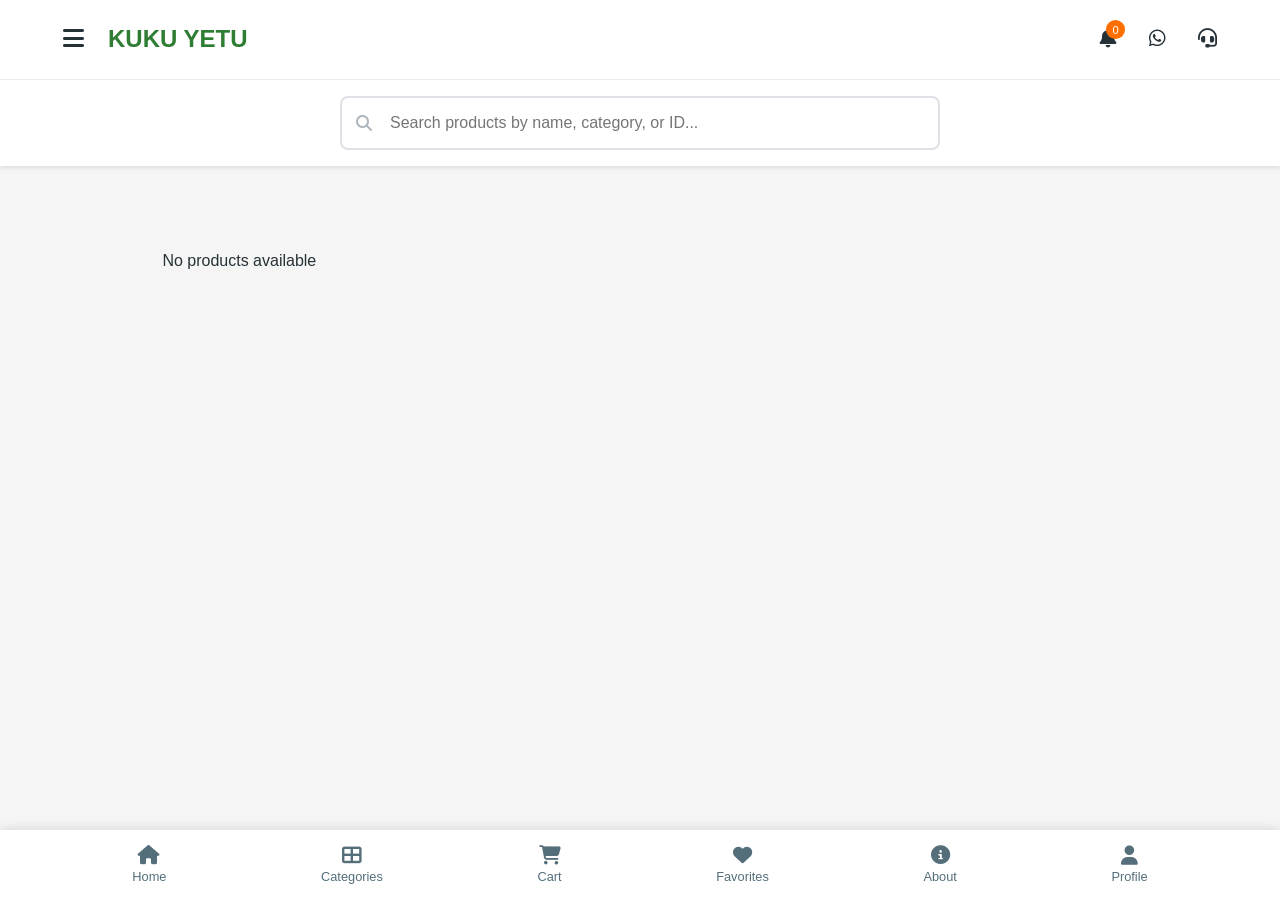
==== index.html @ 910be82c "Move files to root for Vercel" ====
<!DOCTYPE html>
<html lang="en">
<head>
    <meta charset="UTF-8">
    <meta name="viewport" content="width=device-width, initial-scale=1.0">
    <title>KUKU YETU - Premium Poultry Products</title>
    <link rel="stylesheet" href="https://cdnjs.cloudflare.com/ajax/libs/font-awesome/6.4.0/css/all.min.css">
    <link rel="stylesheet" href="css/style.css">
    <!-- Add to both index.html and admin.html in the head section -->
<link rel="icon" type="image/png" sizes="32x32" href="/assets/images/favicon-32x32.png">
<link rel="apple-touch-icon" href="/assets/images/apple-touch-icon.png">

</head>
<body>
    <!-- Loading Spinner -->
    <div id="loading-spinner" class="loading-spinner">
        <div class="spinner"></div>
    </div>

    <!-- Header -->
    <header class="header">
        <div class="header-top">
            <div class="container">
                <div class="header-left">
                    <button class="menu-toggle" id="menuToggle">
                        <i class="fas fa-bars"></i>
                    </button>
                    <div class="logo">
                        <h1>KUKU YETU</h1>
                    </div>
                </div>
                <div class="header-right">
                    <button class="notification-btn" id="notificationBtn">
                        <i class="fas fa-bell"></i>
                        <span class="badge" id="notificationBadge">0</span>
                    </button>
                    <a href="#" class="whatsapp-btn" id="whatsappBtn">
                        <i class="fab fa-whatsapp"></i>
                    </a>
                    <a href="#" class="support-btn" id="supportBtn">
                        <i class="fas fa-headset"></i>
                    </a>
                </div>
            </div>
        </div>

        <!-- Navigation Menu (Hidden by default) -->
        <nav class="main-nav" id="mainNav">
            <div class="container">
                <ul class="nav-links">
                    <li><a href="#" data-filter="all">All Products</a></li>
                    <li><a href="#" data-filter="broilers">Broilers</a></li>
                    <li><a href="#" data-filter="layers">Layers</a></li>
                    <li><a href="#" data-filter="eggs">Eggs</a></li>
                    <li><a href="#" data-filter="chicks">Chicks</a></li>
                </ul>
            </div>
        </nav>

        <!-- Search Bar -->
        <div class="search-bar">
            <div class="container">
                <div class="search-container">
                    <i class="fas fa-search search-icon"></i>
                    <input type="text" id="searchInput" placeholder="Search products by name, category, or ID...">
                </div>
            </div>
        </div>
    </header>

    <!-- Notification Panel -->
    <div class="notification-panel" id="notificationPanel">
        <div class="notification-header">
            <h3>Notifications</h3>
            <button class="close-btn" id="closeNotifications"><i class="fas fa-times"></i></button>
        </div>
        <div class="notification-list" id="notificationList">
            <!-- Notifications will be loaded here -->
        </div>
    </div>

    <!-- Side Menu -->
    <div class="side-menu" id="sideMenu">
        <div class="side-menu-header">
            <h3>Menu</h3>
            <button class="close-btn" id="closeMenu"><i class="fas fa-times"></i></button>
        </div>
        <div class="side-menu-content">
            <div class="menu-section">
                <h4>Filters</h4>
                <div class="filter-options">
                    <label><input type="checkbox" value="broilers"> Broilers</label>
                    <label><input type="checkbox" value="layers"> Layers</label>
                    <label><input type="checkbox" value="eggs"> Eggs</label>
                    <label><input type="checkbox" value="chicks"> Chicks</label>
                </div>
            </div>
            <div class="menu-section">
                <h4>Quick Links</h4>
                <ul>
                    <li><a href="#" data-page="home">Home</a></li>
                    <li><a href="#" data-page="categories">Categories</a></li>
                    <li><a href="#" data-page="cart">Cart</a></li>
                    <li><a href="#" data-page="favorites">Favorites</a></li>
                    <li><a href="#" data-page="about">About</a></li>
                    <li><a href="#" data-page="profile">Profile</a></li>
                </ul>
            </div>
        </div>
    </div>

    <!-- Main Content -->
    <main class="main-content">
        <div class="container">
            <!-- Products Grid -->
            <div class="products-grid" id="productsGrid">
                <!-- Products will be loaded here -->
            </div>
        </div>
    </main>

    <!-- Footer Navigation -->
    <footer class="footer-nav">
        <div class="container">
            <div class="footer-icons">
                <button class="footer-btn" data-page="home">
                    <i class="fas fa-home"></i>
                    <span>Home</span>
                </button>
                <button class="footer-btn" data-page="categories">
                    <i class="fas fa-th-large"></i>
                    <span>Categories</span>
                </button>
                <button class="footer-btn" data-page="cart" id="cartBtn">
                    <i class="fas fa-shopping-cart"></i>
                    <span>Cart</span>
                    <span class="badge" id="cartBadge">0</span>
                </button>
                <button class="footer-btn" data-page="favorites">
                    <i class="fas fa-heart"></i>
                    <span>Favorites</span>
                </button>
                <button class="footer-btn" data-page="about">
                    <i class="fas fa-info-circle"></i>
                    <span>About</span>
                </button>
                <button class="footer-btn" data-page="profile">
                    <i class="fas fa-user"></i>
                    <span>Profile</span>
                </button>
            </div>
        </div>
    </footer>

    <!-- Product Modal -->
    <div class="modal" id="productModal">
        <div class="modal-content">
            <div class="modal-header">
                <h2>Product Details</h2>
                <button class="close-modal"><i class="fas fa-times"></i></button>
            </div>
            <div class="modal-body" id="productModalBody">
                <!-- Product details will be loaded here -->
            </div>
        </div>
    </div>

    <!-- Cart Modal -->
    <div class="modal" id="cartModal">
        <div class="modal-content">
            <div class="modal-header">
                <h2>Shopping Cart</h2>
                <button class="close-modal"><i class="fas fa-times"></i></button>
            </div>
            <div class="modal-body" id="cartModalBody">
                <!-- Cart will be loaded here -->
            </div>
        </div>
    </div>

    <!-- Login Modal -->
    <div class="modal" id="loginModal">
        <div class="modal-content">
            <div class="modal-header">
                <h2>Login / Register</h2>
                <button class="close-modal"><i class="fas fa-times"></i></button>
            </div>
            <div class="modal-body">
                <div class="auth-tabs">
                    <button class="tab-btn active" data-tab="login">Login</button>
                    <button class="tab-btn" data-tab="register">Register</button>
                </div>
                
                <!-- Login Form -->
                <form id="loginForm" class="auth-form active">
                    <div class="form-group">
                        <label>Email</label>
                        <input type="email" id="loginEmail" required>
                    </div>
                    <div class="form-group">
                        <label>Password</label>
                        <input type="password" id="loginPassword" required>
                    </div>
                    <button type="submit" class="btn-primary">Login</button>
                </form>

                <!-- Register Form -->
                <form id="registerForm" class="auth-form">
                    <div class="form-group">
                        <label>Full Name</label>
                        <input type="text" id="registerName" required>
                    </div>
                    <div class="form-group">
                        <label>Email</label>
                        <input type="email" id="registerEmail" required>
                    </div>
                    <div class="form-group">
                        <label>Phone Number</label>
                        <input type="tel" id="registerPhone" required>
                    </div>
                    <div class="form-group">
                        <label>Password</label>
                        <input type="password" id="registerPassword" required minlength="6">
                    </div>
                    <button type="submit" class="btn-primary">Register</button>
                </form>
            </div>
        </div>
    </div>

    <!-- Toast Notification -->
    <div class="toast-container" id="toastContainer"></div>

    <script src="js/api.js"></script>
    <script src="js/main.js"></script>
</body>
</html>
---- css/style.css ----
/* Professional CSS for KUKU YETU */
:root {
    --primary-color: #2e7d32;
    --primary-dark: #1b5e20;
    --primary-light: #4caf50;
    --secondary-color: #ff6f00;
    --text-dark: #263238;
    --text-light: #546e7a;
    --background: #f5f5f5;
    --white: #ffffff;
    --gray-100: #f8f9fa;
    --gray-200: #e9ecef;
    --gray-300: #dee2e6;
    --gray-400: #ced4da;
    --gray-500: #adb5bd;
    --shadow-sm: 0 2px 4px rgba(0,0,0,0.1);
    --shadow-md: 0 4px 6px rgba(0,0,0,0.1);
    --shadow-lg: 0 10px 15px rgba(0,0,0,0.1);
    --border-radius: 8px;
    --transition: all 0.3s ease;
}

* {
    margin: 0;
    padding: 0;
    box-sizing: border-box;
}

body {
    font-family: 'Segoe UI', Tahoma, Geneva, Verdana, sans-serif;
    background-color: var(--background);
    color: var(--text-dark);
    line-height: 1.6;
}

.container {
    max-width: 1200px;
    margin: 0 auto;
    padding: 0 15px;
}

/* Loading Spinner */
.loading-spinner {
    position: fixed;
    top: 0;
    left: 0;
    width: 100%;
    height: 100%;
    background: rgba(255,255,255,0.9);
    display: none;
    justify-content: center;
    align-items: center;
    z-index: 9999;
}

.loading-spinner.active {
    display: flex;
}

.spinner {
    width: 50px;
    height: 50px;
    border: 5px solid var(--gray-300);
    border-top-color: var(--primary-color);
    border-radius: 50%;
    animation: spin 1s linear infinite;
}

@keyframes spin {
    to { transform: rotate(360deg); }
}

/* Header Styles */
.header {
    background: var(--white);
    box-shadow: var(--shadow-sm);
    position: sticky;
    top: 0;
    z-index: 100;
}

.header-top {
    padding: 1rem 0;
    border-bottom: 1px solid var(--gray-200);
}

.header-top .container {
    display: flex;
    justify-content: space-between;
    align-items: center;
}

.header-left {
    display: flex;
    align-items: center;
    gap: 1rem;
}

.menu-toggle {
    background: none;
    border: none;
    font-size: 1.5rem;
    color: var(--text-dark);
    cursor: pointer;
    padding: 0.5rem;
    transition: var(--transition);
}

.menu-toggle:hover {
    color: var(--primary-color);
}

.logo h1 {
    font-size: 1.5rem;
    color: var(--primary-color);
    font-weight: 700;
}

.header-right {
    display: flex;
    align-items: center;
    gap: 1rem;
}

.notification-btn, .whatsapp-btn, .support-btn {
    position: relative;
    background: none;
    border: none;
    font-size: 1.2rem;
    color: var(--text-dark);
    cursor: pointer;
    padding: 0.5rem;
    transition: var(--transition);
    text-decoration: none;
}

.notification-btn:hover, .whatsapp-btn:hover, .support-btn:hover {
    color: var(--primary-color);
}

.badge {
    position: absolute;
    top: 0;
    right: 0;
    background: var(--secondary-color);
    color: var(--white);
    font-size: 0.7rem;
    padding: 0.2rem 0.4rem;
    border-radius: 50%;
    min-width: 18px;
}

/* Search Bar */
.search-bar {
    padding: 1rem 0;
    background: var(--white);
}

.search-container {
    position: relative;
    max-width: 600px;
    margin: 0 auto;
}

.search-icon {
    position: absolute;
    left: 1rem;
    top: 50%;
    transform: translateY(-50%);
    color: var(--gray-500);
}

#searchInput {
    width: 100%;
    padding: 1rem 1rem 1rem 3rem;
    border: 2px solid var(--gray-300);
    border-radius: var(--border-radius);
    font-size: 1rem;
    transition: var(--transition);
}

#searchInput:focus {
    outline: none;
    border-color: var(--primary-color);
    box-shadow: 0 0 0 3px rgba(46, 125, 50, 0.1);
}

/* Navigation Menu */
.main-nav {
    background: var(--white);
    border-bottom: 1px solid var(--gray-200);
    display: none;
}

.main-nav.active {
    display: block;
}

.nav-links {
    display: flex;
    list-style: none;
    gap: 2rem;
    padding: 1rem 0;
}

.nav-links a {
    text-decoration: none;
    color: var(--text-dark);
    font-weight: 500;
    transition: var(--transition);
    padding: 0.5rem 0;
    border-bottom: 2px solid transparent;
}

.nav-links a:hover,
.nav-links a.active {
    color: var(--primary-color);
    border-bottom-color: var(--primary-color);
}

/* Notification Panel */
.notification-panel {
    position: fixed;
    top: 0;
    right: -400px;
    width: 380px;
    height: 100vh;
    background: var(--white);
    box-shadow: var(--shadow-lg);
    z-index: 1000;
    transition: right 0.3s ease;
    display: flex;
    flex-direction: column;
}

.notification-panel.active {
    right: 0;
}

.notification-header {
    padding: 1rem;
    border-bottom: 1px solid var(--gray-200);
    display: flex;
    justify-content: space-between;
    align-items: center;
}

.close-btn {
    background: none;
    border: none;
    font-size: 1.2rem;
    cursor: pointer;
    color: var(--text-light);
}

.notification-list {
    flex: 1;
    overflow-y: auto;
    padding: 1rem;
}

.notification-item {
    padding: 1rem;
    border-bottom: 1px solid var(--gray-200);
    cursor: pointer;
    transition: var(--transition);
}

.notification-item:hover {
    background: var(--gray-100);
}

.notification-item.unread {
    background: #e8f5e9;
}

.notification-title {
    font-weight: 600;
    margin-bottom: 0.25rem;
}

.notification-message {
    font-size: 0.9rem;
    color: var(--text-light);
}

.notification-time {
    font-size: 0.8rem;
    color: var(--gray-500);
    margin-top: 0.25rem;
}

/* Side Menu */
.side-menu {
    position: fixed;
    top: 0;
    left: -300px;
    width: 280px;
    height: 100vh;
    background: var(--white);
    box-shadow: var(--shadow-lg);
    z-index: 1000;
    transition: left 0.3s ease;
    display: flex;
    flex-direction: column;
}

.side-menu.active {
    left: 0;
}

.side-menu-header {
    padding: 1rem;
    border-bottom: 1px solid var(--gray-200);
    display: flex;
    justify-content: space-between;
    align-items: center;
}

.side-menu-content {
    flex: 1;
    overflow-y: auto;
    padding: 1rem;
}

.menu-section {
    margin-bottom: 2rem;
}

.menu-section h4 {
    margin-bottom: 1rem;
    color: var(--text-light);
    font-size: 0.9rem;
    text-transform: uppercase;
    letter-spacing: 1px;
}

.filter-options {
    display: flex;
    flex-direction: column;
    gap: 0.5rem;
}

.filter-options label {
    display: flex;
    align-items: center;
    gap: 0.5rem;
    cursor: pointer;
}

.menu-section ul {
    list-style: none;
}

.menu-section ul li {
    margin-bottom: 0.5rem;
}

.menu-section ul a {
    text-decoration: none;
    color: var(--text-dark);
    display: block;
    padding: 0.5rem;
    border-radius: var(--border-radius);
    transition: var(--transition);
}

.menu-section ul a:hover {
    background: var(--gray-100);
    color: var(--primary-color);
}

/* Products Grid */
.products-grid {
    display: grid;
    grid-template-columns: repeat(auto-fill, minmax(280px, 1fr));
    gap: 2rem;
    padding: 2rem 0;
}

.product-card {
    background: var(--white);
    border-radius: var(--border-radius);
    overflow: hidden;
    box-shadow: var(--shadow-sm);
    transition: var(--transition);
    position: relative;
}

.product-card:hover {
    transform: translateY(-5px);
    box-shadow: var(--shadow-lg);
}

.product-image {
    position: relative;
    height: 250px;
    overflow: hidden;
}

.product-image img {
    width: 100%;
    height: 100%;
    object-fit: cover;
    transition: var(--transition);
}

.product-card:hover .product-image img {
    transform: scale(1.05);
}

.product-category {
    position: absolute;
    top: 1rem;
    left: 1rem;
    background: var(--primary-color);
    color: var(--white);
    padding: 0.25rem 0.5rem;
    border-radius: 4px;
    font-size: 0.8rem;
    font-weight: 500;
}

.product-info {
    padding: 1.5rem;
}

.product-title {
    font-size: 1.1rem;
    font-weight: 600;
    margin-bottom: 0.5rem;
    color: var(--text-dark);
}

.product-description {
    font-size: 0.9rem;
    color: var(--text-light);
    margin-bottom: 0.5rem;
    line-height: 1.4;
}

.product-price {
    display: flex;
    align-items: center;
    gap: 0.5rem;
    margin-bottom: 0.5rem;
}

.current-price {
    font-size: 1.2rem;
    font-weight: 700;
    color: var(--primary-color);
}

.old-price {
    font-size: 0.9rem;
    color: var(--gray-500);
    text-decoration: line-through;
}

.product-rating {
    display: flex;
    align-items: center;
    gap: 0.25rem;
    margin-bottom: 1rem;
    color: #ffc107;
}

.rating-text {
    color: var(--text-light);
    font-size: 0.9rem;
    margin-left: 0.5rem;
}

.product-actions {
    display: flex;
    gap: 0.5rem;
}

.view-btn, .cart-btn {
    flex: 1;
    padding: 0.75rem;
    border: none;
    border-radius: var(--border-radius);
    font-weight: 500;
    cursor: pointer;
    transition: var(--transition);
    display: flex;
    align-items: center;
    justify-content: center;
    gap: 0.5rem;
}

.view-btn {
    background: var(--gray-200);
    color: var(--text-dark);
}

.view-btn:hover {
    background: var(--gray-300);
}

.cart-btn {
    background: var(--primary-color);
    color: var(--white);
}

.cart-btn:hover {
    background: var(--primary-dark);
}

.cart-btn:disabled {
    background: var(--gray-400);
    cursor: not-allowed;
}

/* Stock Status */
.stock-status {
    position: absolute;
    top: 1rem;
    right: 1rem;
    padding: 0.25rem 0.5rem;
    border-radius: 4px;
    font-size: 0.8rem;
    font-weight: 500;
}

.stock-status.low {
    background: #ff9800;
    color: var(--white);
}

.stock-status.available {
    background: var(--primary-color);
    color: var(--white);
}

/* Footer Navigation */
.footer-nav {
    position: fixed;
    bottom: 0;
    left: 0;
    width: 100%;
    background: var(--white);
    box-shadow: 0 -2px 10px rgba(0,0,0,0.1);
    z-index: 100;
    padding: 0.5rem 0;
}

.footer-icons {
    display: flex;
    justify-content: space-around;
    align-items: center;
}

.footer-btn {
    background: none;
    border: none;
    display: flex;
    flex-direction: column;
    align-items: center;
    gap: 0.25rem;
    color: var(--text-light);
    font-size: 0.8rem;
    cursor: pointer;
    transition: var(--transition);
    position: relative;
    padding: 0.5rem;
}

.footer-btn i {
    font-size: 1.2rem;
}

.footer-btn:hover,
.footer-btn.active {
    color: var(--primary-color);
}

.footer-btn .badge {
    top: 0;
    right: 0;
}

/* Modal Styles */
.modal {
    display: none;
    position: fixed;
    top: 0;
    left: 0;
    width: 100%;
    height: 100%;
    background: rgba(0,0,0,0.5);
    z-index: 2000;
    justify-content: center;
    align-items: center;
    animation: fadeIn 0.3s ease;
}

@keyframes fadeIn {
    from { opacity: 0; }
    to { opacity: 1; }
}

.modal.active {
    display: flex;
}

.modal-content {
    background: var(--white);
    border-radius: var(--border-radius);
    max-width: 600px;
    width: 90%;
    max-height: 90vh;
    overflow-y: auto;
    animation: slideUp 0.3s ease;
}

@keyframes slideUp {
    from {
        transform: translateY(50px);
        opacity: 0;
    }
    to {
        transform: translateY(0);
        opacity: 1;
    }
}

.modal-header {
    padding: 1rem;
    border-bottom: 1px solid var(--gray-200);
    display: flex;
    justify-content: space-between;
    align-items: center;
    position: sticky;
    top: 0;
    background: var(--white);
    z-index: 1;
}

.modal-body {
    padding: 1rem;
}

.close-modal {
    background: none;
    border: none;
    font-size: 1.2rem;
    cursor: pointer;
    color: var(--text-light);
    transition: var(--transition);
}

.close-modal:hover {
    color: var(--text-dark);
}

/* Product Modal Styles */
.product-detail {
    padding: 1rem;
}

.product-images {
    position: relative;
    margin-bottom: 1rem;
}

.image-slider {
    position: relative;
    overflow: hidden;
    border-radius: var(--border-radius);
    height: 300px;
}

.slider-container {
    display: flex;
    transition: transform 0.3s ease;
    height: 100%;
}

.slider-container img {
    width: 100%;
    height: 100%;
    object-fit: cover;
    flex-shrink: 0;
}

.slider-btn {
    position: absolute;
    top: 50%;
    transform: translateY(-50%);
    background: rgba(0,0,0,0.5);
    color: var(--white);
    border: none;
    width: 40px;
    height: 40px;
    border-radius: 50%;
    cursor: pointer;
    transition: var(--transition);
    z-index: 2;
}

.slider-btn:hover {
    background: rgba(0,0,0,0.8);
}

.slider-btn.prev {
    left: 1rem;
}

.slider-btn.next {
    right: 1rem;
}

.image-dots {
    display: flex;
    justify-content: center;
    gap: 0.5rem;
    margin-top: 1rem;
}

.dot {
    width: 10px;
    height: 10px;
    border-radius: 50%;
    background: var(--gray-400);
    cursor: pointer;
    transition: var(--transition);
}

.dot.active {
    background: var(--primary-color);
    transform: scale(1.2);
}

.product-full-title {
    font-size: 1.5rem;
    font-weight: 600;
    margin-bottom: 1rem;
}

.product-full-price {
    display: flex;
    align-items: center;
    gap: 1rem;
    margin-bottom: 1rem;
}

.full-price {
    font-size: 1.5rem;
    font-weight: 700;
    color: var(--primary-color);
}

.full-old-price {
    font-size: 1rem;
    color: var(--gray-500);
    text-decoration: line-through;
}

.full-description {
    margin: 1rem 0;
    line-height: 1.6;
    color: var(--text-light);
}

.product-buttons {
    display: flex;
    gap: 1rem;
    margin-top: 1.5rem;
}

.btn-save {
    flex: 1;
    padding: 1rem;
    background: var(--gray-200);
    border: none;
    border-radius: var(--border-radius);
    font-weight: 500;
    cursor: pointer;
    transition: var(--transition);
    display: flex;
    align-items: center;
    justify-content: center;
    gap: 0.5rem;
}

.btn-save:hover {
    background: var(--gray-300);
}

.btn-checkout {
    flex: 2;
    padding: 1rem;
    background: var(--primary-color);
    color: var(--white);
    border: none;
    border-radius: var(--border-radius);
    font-weight: 500;
    cursor: pointer;
    transition: var(--transition);
    display: flex;
    align-items: center;
    justify-content: center;
    gap: 0.5rem;
}

.btn-checkout:hover {
    background: var(--primary-dark);
}

/* Cart Modal Styles */
.cart-items {
    max-height: 400px;
    overflow-y: auto;
    margin-bottom: 1rem;
}

.cart-item {
    display: flex;
    gap: 1rem;
    padding: 1rem;
    border-bottom: 1px solid var(--gray-200);
}

.cart-item-image {
    width: 80px;
    height: 80px;
    border-radius: var(--border-radius);
    object-fit: cover;
}

.cart-item-details {
    flex: 1;
}

.cart-item-title {
    font-weight: 600;
    margin-bottom: 0.25rem;
}

.cart-item-price {
    color: var(--primary-color);
    font-weight: 600;
}

.cart-item-quantity {
    display: flex;
    align-items: center;
    gap: 0.5rem;
    margin-top: 0.5rem;
}

.quantity-btn {
    width: 30px;
    height: 30px;
    border: 1px solid var(--gray-300);
    background: var(--white);
    border-radius: 4px;
    cursor: pointer;
    transition: var(--transition);
}

.quantity-btn:hover {
    background: var(--gray-100);
}

.quantity-input {
    width: 50px;
    text-align: center;
    border: 1px solid var(--gray-300);
    border-radius: 4px;
    padding: 0.25rem;
}

.cart-total {
    padding: 1rem;
    background: var(--gray-100);
    border-radius: var(--border-radius);
    font-size: 1.2rem;
    font-weight: 600;
    display: flex;
    justify-content: space-between;
    margin-bottom: 1rem;
}

.location-section {
    margin: 1rem 0;
}

.location-header {
    display: flex;
    justify-content: space-between;
    align-items: center;
    margin-bottom: 1rem;
}

.get-location-btn {
    background: var(--primary-color);
    color: var(--white);
    border: none;
    padding: 0.5rem 1rem;
    border-radius: var(--border-radius);
    cursor: pointer;
    transition: var(--transition);
    display: flex;
    align-items: center;
    gap: 0.5rem;
}

.get-location-btn:hover {
    background: var(--primary-dark);
}

.location-input,
.address-input {
    width: 100%;
    padding: 0.75rem;
    border: 1px solid var(--gray-300);
    border-radius: var(--border-radius);
    margin-bottom: 1rem;
    font-size: 1rem;
}

.cart-actions {
    display: flex;
    flex-direction: column;
    gap: 1rem;
}

.btn-confirm,
.btn-whatsapp,
.btn-generate {
    width: 100%;
    padding: 1rem;
    border: none;
    border-radius: var(--border-radius);
    font-weight: 500;
    cursor: pointer;
    transition: var(--transition);
    display: flex;
    align-items: center;
    justify-content: center;
    gap: 0.5rem;
}

.btn-confirm {
    background: var(--primary-color);
    color: var(--white);
}

.btn-confirm:hover {
    background: var(--primary-dark);
}

.btn-whatsapp {
    background: #25D366;
    color: var(--white);
}

.btn-whatsapp:hover {
    background: #128C7E;
}

.btn-generate {
    background: var(--gray-200);
    color: var(--text-dark);
}

.btn-generate:hover {
    background: var(--gray-300);
}

/* Auth Tabs */
.auth-tabs {
    display: flex;
    gap: 1rem;
    margin-bottom: 2rem;
    border-bottom: 2px solid var(--gray-200);
    padding-bottom: 1rem;
}

.tab-btn {
    flex: 1;
    padding: 0.75rem;
    background: none;
    border: none;
    font-size: 1rem;
    font-weight: 500;
    color: var(--text-light);
    cursor: pointer;
    transition: var(--transition);
    position: relative;
}

.tab-btn.active {
    color: var(--primary-color);
}

.tab-btn.active::after {
    content: '';
    position: absolute;
    bottom: -1rem;
    left: 0;
    width: 100%;
    height: 2px;
    background: var(--primary-color);
}

.auth-form {
    display: none;
}

.auth-form.active {
    display: block;
}

.form-group {
    margin-bottom: 1rem;
}

.form-group label {
    display: block;
    margin-bottom: 0.5rem;
    font-weight: 500;
}

.form-group input {
    width: 100%;
    padding: 0.75rem;
    border: 1px solid var(--gray-300);
    border-radius: var(--border-radius);
    font-size: 1rem;
    transition: var(--transition);
}

.form-group input:focus {
    outline: none;
    border-color: var(--primary-color);
    box-shadow: 0 0 0 3px rgba(46, 125, 50, 0.1);
}

.btn-primary {
    width: 100%;
    padding: 1rem;
    background: var(--primary-color);
    color: var(--white);
    border: none;
    border-radius: var(--border-radius);
    font-size: 1rem;
    font-weight: 500;
    cursor: pointer;
    transition: var(--transition);
}

.btn-primary:hover {
    background: var(--primary-dark);
}

/* Toast Notifications */
.toast-container {
    position: fixed;
    top: 20px;
    right: 20px;
    z-index: 3000;
}

.toast {
    background: var(--white);
    border-radius: var(--border-radius);
    padding: 1rem;
    margin-bottom: 0.5rem;
    box-shadow: var(--shadow-lg);
    display: flex;
    align-items: center;
    gap: 0.5rem;
    min-width: 300px;
    animation: slideIn 0.3s ease;
    border-left: 4px solid;
}

.toast.success {
    border-left-color: var(--primary-color);
}

.toast.error {
    border-left-color: #f44336;
}

.toast.info {
    border-left-color: #2196f3;
}

.toast.warning {
    border-left-color: #ff9800;
}

@keyframes slideIn {
    from {
        transform: translateX(100%);
        opacity: 0;
    }
    to {
        transform: translateX(0);
        opacity: 1;
    }
}

/* Responsive Design */
@media (max-width: 768px) {
    .container {
        padding: 0 10px;
    }

    .products-grid {
        grid-template-columns: repeat(auto-fill, minmax(240px, 1fr));
        gap: 1rem;
    }

    .notification-panel {
        width: 100%;
        right: -100%;
    }

    .nav-links {
        flex-wrap: wrap;
        gap: 1rem;
    }

    .product-buttons {
        flex-direction: column;
    }

    .modal-content {
        width: 95%;
        margin: 1rem;
    }
}

@media (max-width: 480px) {
    .logo h1 {
        font-size: 1.2rem;
    }

    .header-right {
        gap: 0.5rem;
    }

    .products-grid {
        grid-template-columns: 1fr;
    }

    .footer-btn span {
        display: none;
    }

    .footer-btn i {
        font-size: 1.5rem;
    }

    .cart-item {
        flex-direction: column;
        align-items: center;
        text-align: center;
    }

    .cart-item-image {
        width: 120px;
        height: 120px;
    }
}

/* Admin Specific Styles */
.admin-login {
    max-width: 400px;
    margin: 100px auto;
    padding: 2rem;
    background: var(--white);
    border-radius: var(--border-radius);
    box-shadow: var(--shadow-lg);
}

.admin-dashboard {
    padding: 2rem 0;
}

.dashboard-header {
    margin-bottom: 2rem;
    display: flex;
    justify-content: space-between;
    align-items: center;
}

.stats-grid {
    display: grid;
    grid-template-columns: repeat(auto-fit, minmax(200px, 1fr));
    gap: 1.5rem;
    margin-bottom: 2rem;
}

.stat-card {
    background: var(--white);
    padding: 1.5rem;
    border-radius: var(--border-radius);
    box-shadow: var(--shadow-sm);
    text-align: center;
}

.stat-card h3 {
    color: var(--text-light);
    font-size: 0.9rem;
    margin-bottom: 0.5rem;
    text-transform: uppercase;
}

.stat-number {
    font-size: 2rem;
    font-weight: 700;
    color: var(--primary-color);
}

.table-container {
    background: var(--white);
    border-radius: var(--border-radius);
    overflow-x: auto;
    box-shadow: var(--shadow-sm);
}

table {
    width: 100%;
    border-collapse: collapse;
}

th, td {
    padding: 1rem;
    text-align: left;
    border-bottom: 1px solid var(--gray-200);
}

th {
    background: var(--gray-100);
    font-weight: 600;
    color: var(--text-light);
}

tr:hover {
    background: var(--gray-50);
}

.btn-view {
    background: var(--primary-color);
    color: var(--white);
    border: none;
    padding: 0.5rem 1rem;
    border-radius: 4px;
    cursor: pointer;
    transition: var(--transition);
}

.btn-view:hover {
    background: var(--primary-dark);
}

/* Print Styles */
@media print {
    .header,
    .footer-nav,
    .modal .close-modal,
    .btn-generate {
        display: none;
    }

    .modal {
        position: static;
        display: block;
        background: none;
    }

    .modal-content {
        max-width: 100%;
        box-shadow: none;
    }
    /* Import responsive styles */
@import url('responsive.css');
}
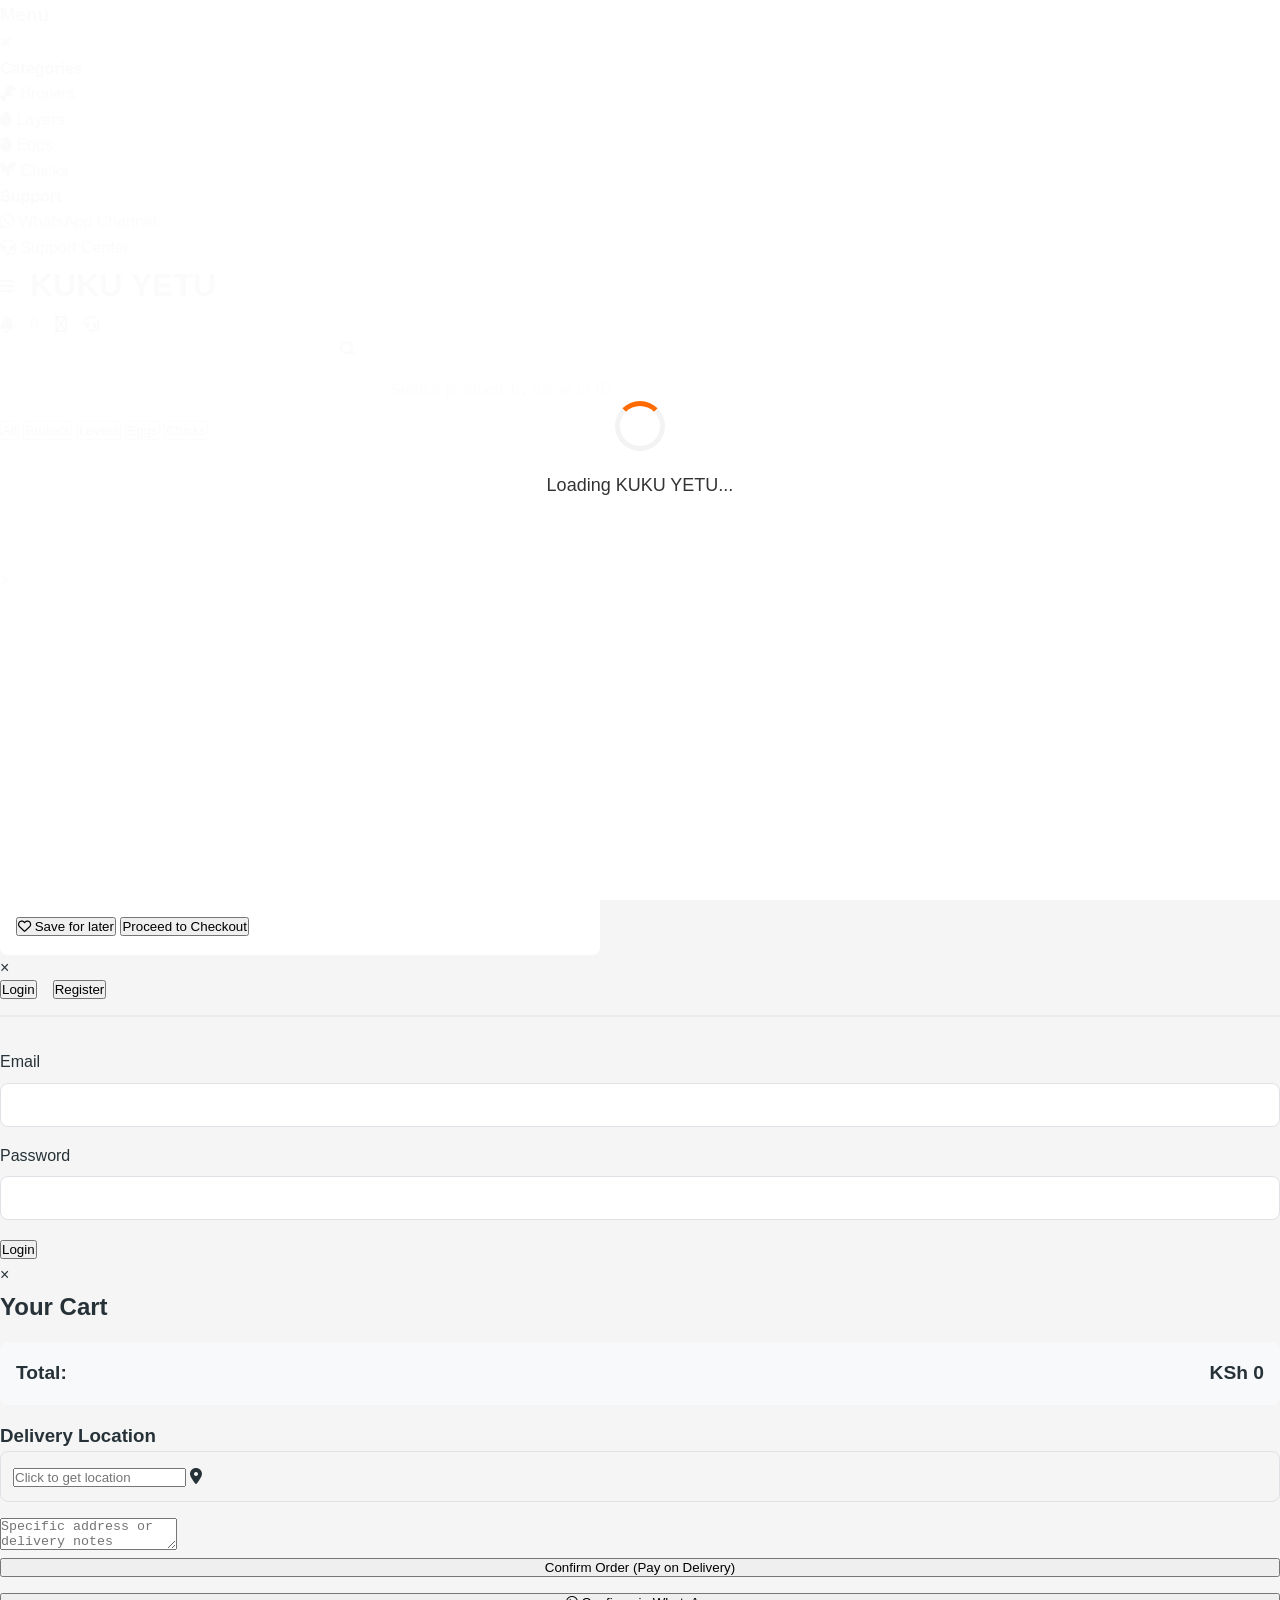
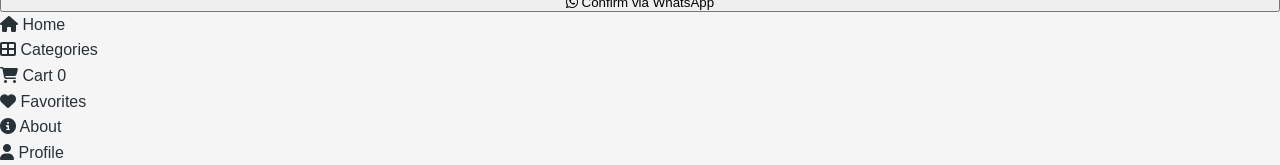
==== commit 76f1fbf5: "Update index.html" ====
--- a/index.html
+++ b/index.html
@@ -4,234 +4,356 @@
     <meta charset="UTF-8">
     <meta name="viewport" content="width=device-width, initial-scale=1.0">
     <title>KUKU YETU - Premium Poultry Products</title>
+    
+    <!-- Font Awesome Icons -->
     <link rel="stylesheet" href="https://cdnjs.cloudflare.com/ajax/libs/font-awesome/6.4.0/css/all.min.css">
+    
+    <!-- Custom CSS -->
     <link rel="stylesheet" href="css/style.css">
-    <!-- Add to both index.html and admin.html in the head section -->
-<link rel="icon" type="image/png" sizes="32x32" href="/assets/images/favicon-32x32.png">
-<link rel="apple-touch-icon" href="/assets/images/apple-touch-icon.png">
-
+    
+    <!-- Favicon - prevents 404 errors -->
+    <link rel="icon" href="data:image/svg+xml,<svg xmlns='http://www.w3.org/2000/svg' viewBox='0 0 100 100'><text y='.9em' font-size='90'>🐔</text></svg>">
+    
+    <!-- Preconnect to backend for faster loading -->
+    <link rel="preconnect" href="https://kuku-backend-ntr4.onrender.com">
+    
+    <style>
+        /* Quick inline styles to prevent layout shift */
+        .loading-overlay {
+            position: fixed;
+            top: 0;
+            left: 0;
+            width: 100%;
+            height: 100%;
+            background: rgba(255, 255, 255, 0.98);
+            z-index: 99999;
+            display: flex;
+            align-items: center;
+            justify-content: center;
+            transition: opacity 0.3s ease;
+        }
+        .spinner-container {
+            text-align: center;
+        }
+        .spinner {
+            width: 50px;
+            height: 50px;
+            margin: 0 auto 20px;
+            border: 5px solid #f3f3f3;
+            border-top: 5px solid #ff6b00;
+            border-radius: 50%;
+            animation: spin 1s linear infinite;
+        }
+        .loading-text {
+            color: #333;
+            font-size: 18px;
+            font-weight: 500;
+        }
+        @keyframes spin {
+            0% { transform: rotate(0deg); }
+            100% { transform: rotate(360deg); }
+        }
+        .pagination {
+            display: flex;
+            justify-content: center;
+            gap: 10px;
+            margin: 30px 0;
+        }
+        .page-btn {
+            padding: 8px 15px;
+            border: 1px solid #ddd;
+            background: white;
+            cursor: pointer;
+            border-radius: 5px;
+        }
+        .page-btn.active {
+            background: #ff6b00;
+            color: white;
+            border-color: #ff6b00;
+        }
+    </style>
 </head>
 <body>
-    <!-- Loading Spinner -->
-    <div id="loading-spinner" class="loading-spinner">
+
+<!-- ============== LOADING OVERLAY ============== -->
+<div id="loadingOverlay" class="loading-overlay">
+    <div class="spinner-container">
         <div class="spinner"></div>
-    </div>
-
-    <!-- Header -->
-    <header class="header">
-        <div class="header-top">
-            <div class="container">
-                <div class="header-left">
-                    <button class="menu-toggle" id="menuToggle">
-                        <i class="fas fa-bars"></i>
-                    </button>
-                    <div class="logo">
-                        <h1>KUKU YETU</h1>
+        <div class="loading-text">Loading KUKU YETU...</div>
+    </div>
+</div>
+
+<!-- ============== SIDE NAVIGATION ============== -->
+<div class="side-nav" id="sideNav">
+    <div class="side-nav-header">
+        <h3>Menu</h3>
+        <i class="fas fa-times close-nav" onclick="toggleSideNav()"></i>
+    </div>
+    <div class="side-nav-content">
+        <div class="side-nav-section">
+            <h4>Categories</h4>
+            <ul class="category-list">
+                <li onclick="filterProducts('broilers')"><i class="fas fa-drumstick-bite"></i> Broilers</li>
+                <li onclick="filterProducts('layers')"><i class="fas fa-egg"></i> Layers</li>
+                <li onclick="filterProducts('eggs')"><i class="fas fa-egg"></i> Eggs</li>
+                <li onclick="filterProducts('chicks')"><i class="fas fa-seedling"></i> Chicks</li>
+            </ul>
+        </div>
+        <div class="side-nav-section">
+            <h4>Support</h4>
+            <ul>
+                <li onclick="openWhatsApp()"><i class="fab fa-whatsapp"></i> WhatsApp Channel</li>
+                <li onclick="callSupport()"><i class="fas fa-headset"></i> Support Center</li>
+            </ul>
+        </div>
+    </div>
+</div>
+
+<!-- ============== NOTIFICATION PANEL ============== -->
+<div class="notification-panel" id="notificationPanel">
+    <div class="notification-header">
+        <h3>Notifications</h3>
+        <i class="fas fa-times close-notification" onclick="toggleNotification()"></i>
+    </div>
+    <div class="notification-list" id="notificationList">
+        <!-- Notifications loaded dynamically -->
+    </div>
+</div>
+
+<!-- ============== MAIN CONTENT ============== -->
+<div class="app-container">
+    
+    <!-- ============== HEADER ============== -->
+    <header>
+        <div class="header-left">
+            <i class="fas fa-bars hamburger" onclick="toggleSideNav()"></i>
+            <h1 class="logo">KUKU YETU</h1>
+        </div>
+        <div class="header-right">
+            <i class="fas fa-bell notification-icon" onclick="toggleNotification()"></i>
+            <span class="notification-badge" id="notificationBadge">0</span>
+            <i class="fas fa-whatsapp whatsapp-icon" onclick="openWhatsApp()"></i>
+            <i class="fas fa-headset support-icon" onclick="callSupport()"></i>
+        </div>
+    </header>
+
+    <!-- ============== SEARCH SECTION ============== -->
+    <div class="search-section">
+        <div class="search-container">
+            <i class="fas fa-search"></i>
+            <input type="text" id="searchInput" placeholder="Search products by name or ID..." onkeyup="searchProducts()">
+        </div>
+    </div>
+
+    <!-- ============== CATEGORIES FILTER ============== -->
+    <div class="categories-filter">
+        <button class="filter-btn active" onclick="filterProducts('all')">All</button>
+        <button class="filter-btn" onclick="filterProducts('broilers')">Broilers</button>
+        <button class="filter-btn" onclick="filterProducts('layers')">Layers</button>
+        <button class="filter-btn" onclick="filterProducts('eggs')">Eggs</button>
+        <button class="filter-btn" onclick="filterProducts('chicks')">Chicks</button>
+    </div>
+
+    <!-- ============== PRODUCTS GRID ============== -->
+    <div class="products-grid" id="productsGrid">
+        <!-- Products loaded dynamically -->
+    </div>
+
+    <!-- ============== PAGINATION ============== -->
+    <div id="pagination" class="pagination"></div>
+
+    <!-- ============== PRODUCT MODAL ============== -->
+    <div class="product-modal" id="productModal">
+        <div class="modal-content">
+            <span class="close-modal" onclick="closeProductModal()">&times;</span>
+            <div class="modal-body">
+                <div class="modal-image-section">
+                    <div class="image-slider" id="imageSlider">
+                        <!-- Images loaded dynamically -->
                     </div>
-                </div>
-                <div class="header-right">
-                    <button class="notification-btn" id="notificationBtn">
-                        <i class="fas fa-bell"></i>
-                        <span class="badge" id="notificationBadge">0</span>
-                    </button>
-                    <a href="#" class="whatsapp-btn" id="whatsappBtn">
-                        <i class="fab fa-whatsapp"></i>
-                    </a>
-                    <a href="#" class="support-btn" id="supportBtn">
-                        <i class="fas fa-headset"></i>
-                    </a>
-                </div>
-            </div>
-        </div>
-
-        <!-- Navigation Menu (Hidden by default) -->
-        <nav class="main-nav" id="mainNav">
-            <div class="container">
-                <ul class="nav-links">
-                    <li><a href="#" data-filter="all">All Products</a></li>
-                    <li><a href="#" data-filter="broilers">Broilers</a></li>
-                    <li><a href="#" data-filter="layers">Layers</a></li>
-                    <li><a href="#" data-filter="eggs">Eggs</a></li>
-                    <li><a href="#" data-filter="chicks">Chicks</a></li>
-                </ul>
-            </div>
-        </nav>
-
-        <!-- Search Bar -->
-        <div class="search-bar">
-            <div class="container">
-                <div class="search-container">
-                    <i class="fas fa-search search-icon"></i>
-                    <input type="text" id="searchInput" placeholder="Search products by name, category, or ID...">
-                </div>
-            </div>
-        </div>
-    </header>
-
-    <!-- Notification Panel -->
-    <div class="notification-panel" id="notificationPanel">
-        <div class="notification-header">
-            <h3>Notifications</h3>
-            <button class="close-btn" id="closeNotifications"><i class="fas fa-times"></i></button>
-        </div>
-        <div class="notification-list" id="notificationList">
-            <!-- Notifications will be loaded here -->
-        </div>
-    </div>
-
-    <!-- Side Menu -->
-    <div class="side-menu" id="sideMenu">
-        <div class="side-menu-header">
-            <h3>Menu</h3>
-            <button class="close-btn" id="closeMenu"><i class="fas fa-times"></i></button>
-        </div>
-        <div class="side-menu-content">
-            <div class="menu-section">
-                <h4>Filters</h4>
-                <div class="filter-options">
-                    <label><input type="checkbox" value="broilers"> Broilers</label>
-                    <label><input type="checkbox" value="layers"> Layers</label>
-                    <label><input type="checkbox" value="eggs"> Eggs</label>
-                    <label><input type="checkbox" value="chicks"> Chicks</label>
-                </div>
-            </div>
-            <div class="menu-section">
-                <h4>Quick Links</h4>
-                <ul>
-                    <li><a href="#" data-page="home">Home</a></li>
-                    <li><a href="#" data-page="categories">Categories</a></li>
-                    <li><a href="#" data-page="cart">Cart</a></li>
-                    <li><a href="#" data-page="favorites">Favorites</a></li>
-                    <li><a href="#" data-page="about">About</a></li>
-                    <li><a href="#" data-page="profile">Profile</a></li>
-                </ul>
-            </div>
-        </div>
-    </div>
-
-    <!-- Main Content -->
-    <main class="main-content">
-        <div class="container">
-            <!-- Products Grid -->
-            <div class="products-grid" id="productsGrid">
-                <!-- Products will be loaded here -->
-            </div>
-        </div>
-    </main>
-
-    <!-- Footer Navigation -->
-    <footer class="footer-nav">
-        <div class="container">
-            <div class="footer-icons">
-                <button class="footer-btn" data-page="home">
-                    <i class="fas fa-home"></i>
-                    <span>Home</span>
+                    <div class="slider-dots" id="sliderDots"></div>
+                </div>
+                <div class="modal-details">
+                    <h2 id="modalTitle"></h2>
+                    <div class="modal-prices">
+                        <span class="current-price" id="modalPrice"></span>
+                        <span class="old-price" id="modalOldPrice"></span>
+                    </div>
+                    <div class="modal-rating" id="modalRating"></div>
+                    <p class="modal-description" id="modalDescription"></p>
+                    <div class="modal-actions">
+                        <button class="save-btn" onclick="toggleFavorite()">
+                            <i class="far fa-heart"></i> Save for later
+                        </button>
+                        <button class="checkout-btn" onclick="proceedToCheckout()">
+                            Proceed to Checkout
+                        </button>
+                    </div>
+                </div>
+            </div>
+        </div>
+    </div>
+
+    <!-- ============== AUTH MODAL ============== -->
+    <div class="auth-modal" id="authModal">
+        <div class="auth-content">
+            <span class="close-auth" onclick="closeAuthModal()">&times;</span>
+            <div class="auth-tabs">
+                <button class="auth-tab active" onclick="switchAuthTab('login')">Login</button>
+                <button class="auth-tab" onclick="switchAuthTab('register')">Register</button>
+            </div>
+            
+            <!-- Login Form -->
+            <form id="loginForm" class="auth-form active" onsubmit="handleLogin(event)">
+                <div class="form-group">
+                    <label>Email</label>
+                    <input type="email" id="loginEmail" required>
+                </div>
+                <div class="form-group">
+                    <label>Password</label>
+                    <input type="password" id="loginPassword" required>
+                </div>
+                <button type="submit" class="auth-submit">Login</button>
+            </form>
+
+            <!-- Register Form -->
+            <form id="registerForm" class="auth-form" onsubmit="handleRegister(event)">
+                <div class="form-group">
+                    <label>Full Name</label>
+                    <input type="text" id="regFullName" required>
+                </div>
+                <div class="form-group">
+                    <label>Email</label>
+                    <input type="email" id="regEmail" required>
+                </div>
+                <div class="form-group">
+                    <label>Phone Number</label>
+                    <input type="tel" id="regPhone" required>
+                </div>
+                <div class="form-group">
+                    <label>Password</label>
+                    <input type="password" id="regPassword" required minlength="6">
+                </div>
+                <button type="submit" class="auth-submit">Register</button>
+            </form>
+        </div>
+    </div>
+
+    <!-- ============== CART MODAL ============== -->
+    <div class="cart-modal" id="cartModal">
+        <div class="cart-content">
+            <span class="close-cart" onclick="closeCartModal()">&times;</span>
+            <h2>Your Cart</h2>
+            <div class="cart-items" id="cartItems">
+                <!-- Cart items loaded dynamically -->
+            </div>
+            <div class="cart-total">
+                <span>Total:</span>
+                <span id="cartTotal">KSh 0</span>
+            </div>
+            <div class="cart-location">
+                <h3>Delivery Location</h3>
+                <div class="location-input">
+                    <input type="text" id="locationInput" placeholder="Click to get location" readonly onclick="getUserLocation()">
+                    <i class="fas fa-location-dot" onclick="getUserLocation()"></i>
+                </div>
+                <textarea id="specificAddress" placeholder="Specific address or delivery notes"></textarea>
+            </div>
+            <div class="cart-actions">
+                <button class="confirm-order" onclick="confirmOrder()">Confirm Order (Pay on Delivery)</button>
+                <button class="whatsapp-order" onclick="sendOrderViaWhatsApp()">
+                    <i class="fab fa-whatsapp"></i> Confirm via WhatsApp
                 </button>
-                <button class="footer-btn" data-page="categories">
-                    <i class="fas fa-th-large"></i>
-                    <span>Categories</span>
-                </button>
-                <button class="footer-btn" data-page="cart" id="cartBtn">
-                    <i class="fas fa-shopping-cart"></i>
-                    <span>Cart</span>
-                    <span class="badge" id="cartBadge">0</span>
-                </button>
-                <button class="footer-btn" data-page="favorites">
-                    <i class="fas fa-heart"></i>
-                    <span>Favorites</span>
-                </button>
-                <button class="footer-btn" data-page="about">
-                    <i class="fas fa-info-circle"></i>
-                    <span>About</span>
-                </button>
-                <button class="footer-btn" data-page="profile">
-                    <i class="fas fa-user"></i>
-                    <span>Profile</span>
-                </button>
-            </div>
-        </div>
-    </footer>
-
-    <!-- Product Modal -->
-    <div class="modal" id="productModal">
-        <div class="modal-content">
-            <div class="modal-header">
-                <h2>Product Details</h2>
-                <button class="close-modal"><i class="fas fa-times"></i></button>
-            </div>
-            <div class="modal-body" id="productModalBody">
-                <!-- Product details will be loaded here -->
-            </div>
-        </div>
-    </div>
-
-    <!-- Cart Modal -->
-    <div class="modal" id="cartModal">
-        <div class="modal-content">
-            <div class="modal-header">
-                <h2>Shopping Cart</h2>
-                <button class="close-modal"><i class="fas fa-times"></i></button>
-            </div>
-            <div class="modal-body" id="cartModalBody">
-                <!-- Cart will be loaded here -->
-            </div>
-        </div>
-    </div>
-
-    <!-- Login Modal -->
-    <div class="modal" id="loginModal">
-        <div class="modal-content">
-            <div class="modal-header">
-                <h2>Login / Register</h2>
-                <button class="close-modal"><i class="fas fa-times"></i></button>
-            </div>
-            <div class="modal-body">
-                <div class="auth-tabs">
-                    <button class="tab-btn active" data-tab="login">Login</button>
-                    <button class="tab-btn" data-tab="register">Register</button>
-                </div>
-                
-                <!-- Login Form -->
-                <form id="loginForm" class="auth-form active">
-                    <div class="form-group">
-                        <label>Email</label>
-                        <input type="email" id="loginEmail" required>
-                    </div>
-                    <div class="form-group">
-                        <label>Password</label>
-                        <input type="password" id="loginPassword" required>
-                    </div>
-                    <button type="submit" class="btn-primary">Login</button>
-                </form>
-
-                <!-- Register Form -->
-                <form id="registerForm" class="auth-form">
-                    <div class="form-group">
-                        <label>Full Name</label>
-                        <input type="text" id="registerName" required>
-                    </div>
-                    <div class="form-group">
-                        <label>Email</label>
-                        <input type="email" id="registerEmail" required>
-                    </div>
-                    <div class="form-group">
-                        <label>Phone Number</label>
-                        <input type="tel" id="registerPhone" required>
-                    </div>
-                    <div class="form-group">
-                        <label>Password</label>
-                        <input type="password" id="registerPassword" required minlength="6">
-                    </div>
-                    <button type="submit" class="btn-primary">Register</button>
-                </form>
-            </div>
-        </div>
-    </div>
-
-    <!-- Toast Notification -->
-    <div class="toast-container" id="toastContainer"></div>
-
-    <script src="js/api.js"></script>
-    <script src="js/main.js"></script>
+            </div>
+        </div>
+    </div>
+
+    <!-- ============== BOTTOM NAVIGATION ============== -->
+    <nav class="bottom-nav">
+        <div class="nav-item active" onclick="window.location.reload()">
+            <i class="fas fa-home"></i>
+            <span>Home</span>
+        </div>
+        <div class="nav-item" onclick="showCategories()">
+            <i class="fas fa-th-large"></i>
+            <span>Categories</span>
+        </div>
+        <div class="nav-item" onclick="openCart()">
+            <i class="fas fa-shopping-cart"></i>
+            <span>Cart</span>
+            <span class="cart-badge" id="cartBadge">0</span>
+        </div>
+        <div class="nav-item" onclick="showFavorites()">
+            <i class="fas fa-heart"></i>
+            <span>Favorites</span>
+        </div>
+        <div class="nav-item" onclick="showAbout()">
+            <i class="fas fa-info-circle"></i>
+            <span>About</span>
+        </div>
+        <div class="nav-item" onclick="showProfile()">
+            <i class="fas fa-user"></i>
+            <span>Profile</span>
+        </div>
+    </nav>
+</div>
+
+<!-- ============== SCRIPTS ============== -->
+<!-- Load in correct order -->
+<script src="js/api.js"></script>
+<script src="js/main.js"></script>
+
+<!-- ============== FALLBACKS AND SAFEGUARDS ============== -->
+<script>
+    (function() {
+        // Ensure all required functions exist (prevents "not defined" errors)
+        const requiredFunctions = [
+            'filterProducts', 'toggleSideNav', 'toggleNotification', 'openWhatsApp', 
+            'callSupport', 'showCategories', 'openCart', 'closeCartModal', 
+            'showFavorites', 'showAbout', 'showProfile', 'addToCart', 
+            'proceedToCheckout', 'confirmOrder', 'getUserLocation', 
+            'sendOrderViaWhatsApp', 'logout', 'openAuthModal', 'closeAuthModal',
+            'switchAuthTab', 'handleLogin', 'handleRegister', 'openProductModal',
+            'closeProductModal', 'searchProducts'
+        ];
+        
+        requiredFunctions.forEach(funcName => {
+            if (typeof window[funcName] !== 'function') {
+                console.warn(`Function ${funcName} not loaded yet, creating placeholder`);
+                window[funcName] = function() {
+                    console.log(`Placeholder ${funcName} called - waiting for main.js`);
+                };
+            }
+        });
+        
+        // Hide loading overlay after timeout (safety)
+        setTimeout(function() {
+            const overlay = document.getElementById('loadingOverlay');
+            if (overlay && overlay.style.display !== 'none') {
+                console.log('Force hiding loading overlay');
+                overlay.style.opacity = '0';
+                setTimeout(() => {
+                    overlay.style.display = 'none';
+                }, 500);
+            }
+        }, 5000);
+        
+        // Log when page is ready
+        console.log(' loaded, waiting for scripts...');
+    })();
+</script>
+
+<!-- ============== ADDITIONAL SAFETY FOR SEARCH ============== -->
+<script>
+    // Ensure search function works even if main.js hasn't loaded yet
+    window.searchProducts = window.searchProducts || function() {
+        console.log('Search triggered');
+        const searchTerm = document.getElementById('searchInput')?.value;
+        // Dispatch custom event that main.js can listen for
+        const event = new CustomEvent('searchProducts', { detail: { search: searchTerm } });
+        document.dispatchEvent(event);
+    };
+</script>
+
 </body>
-</html>+</html>
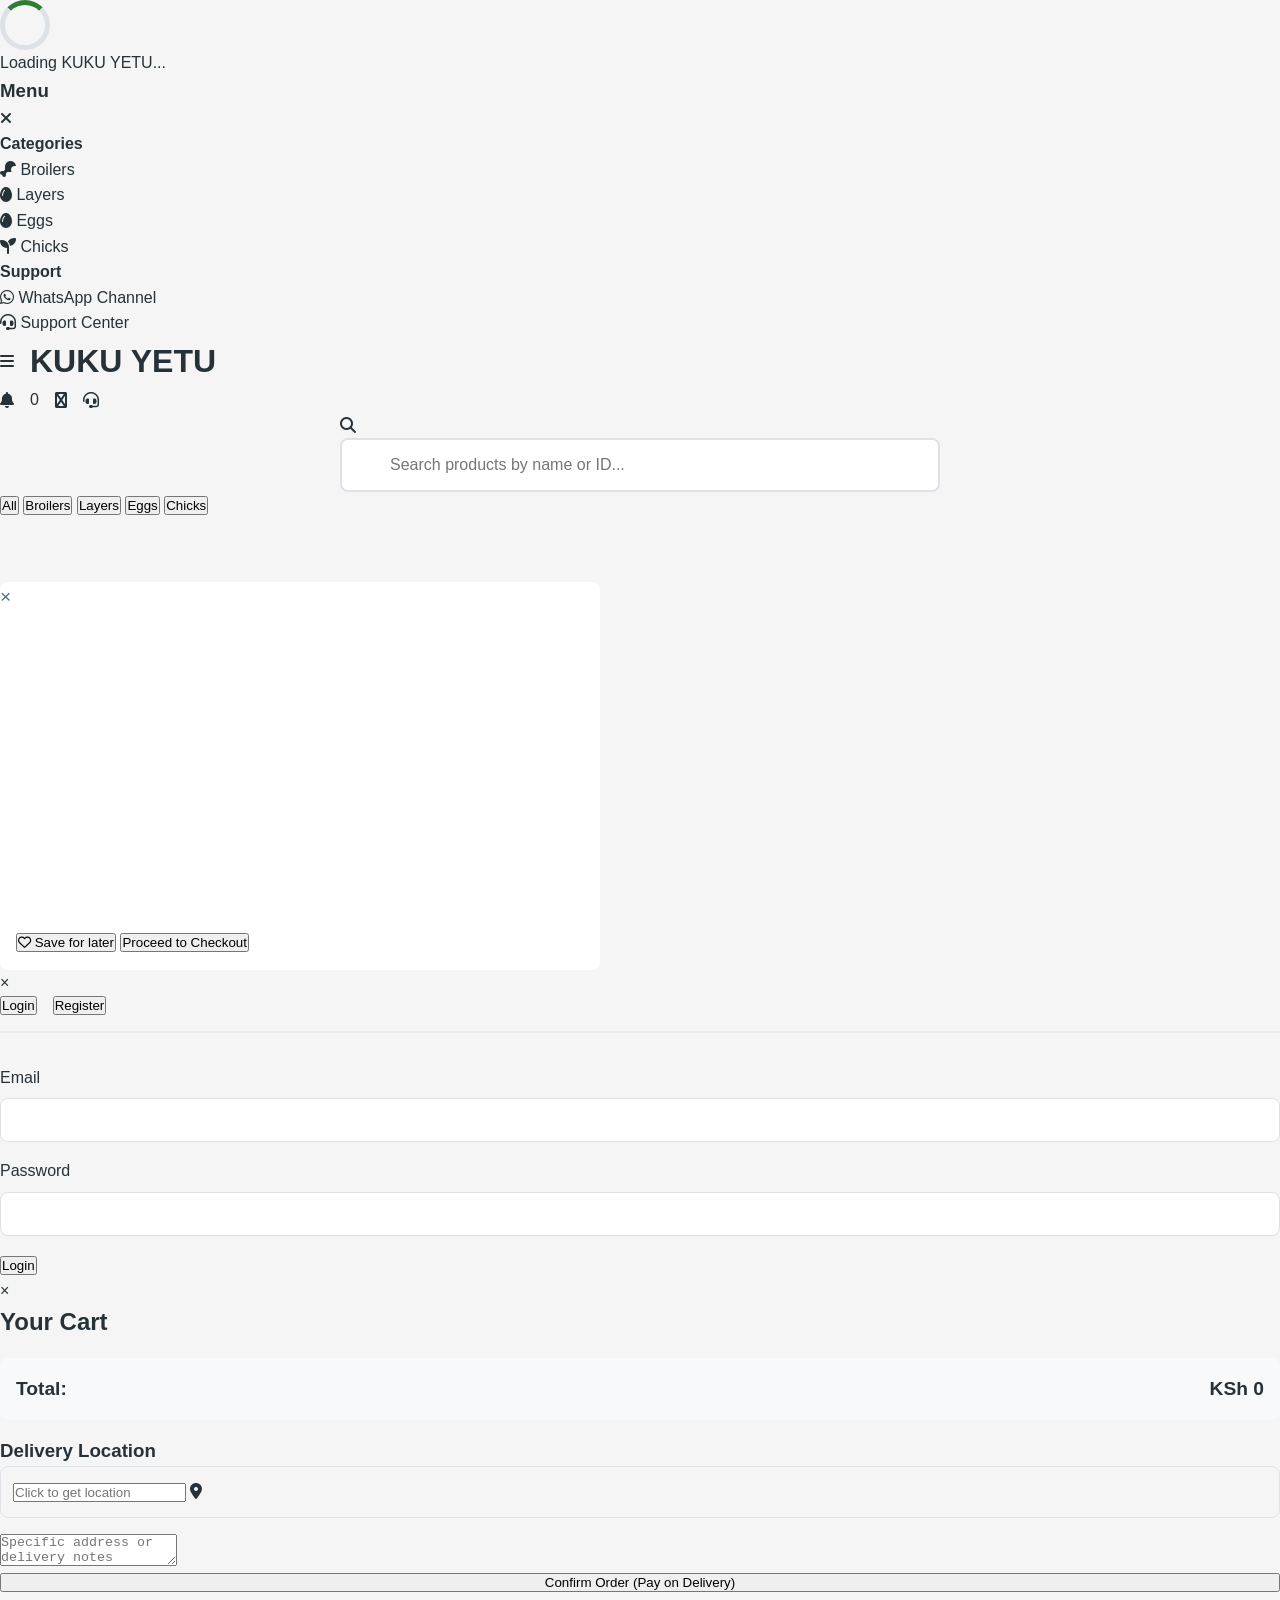
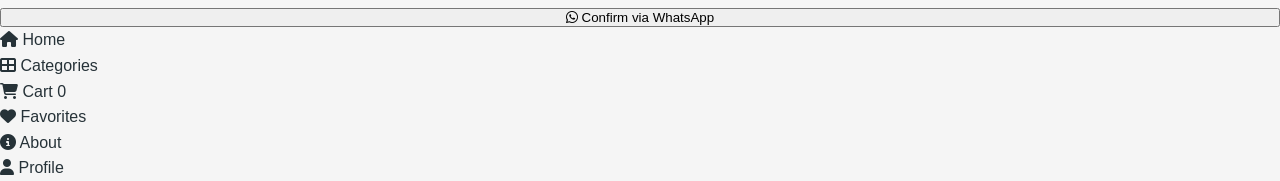
==== commit 26b39ea0: "Update index.html" ====
--- a/index.html
+++ b/index.html
@@ -8,74 +8,15 @@
     <!-- Font Awesome Icons -->
     <link rel="stylesheet" href="https://cdnjs.cloudflare.com/ajax/libs/font-awesome/6.4.0/css/all.min.css">
     
-    <!-- Custom CSS -->
+    <!-- Custom CSS - CORRECT PATH -->
     <link rel="stylesheet" href="css/style.css">
     
-    <!-- Favicon - prevents 404 errors -->
+    <!-- Favicon -->
     <link rel="icon" href="data:image/svg+xml,<svg xmlns='http://www.w3.org/2000/svg' viewBox='0 0 100 100'><text y='.9em' font-size='90'>🐔</text></svg>">
-    
-    <!-- Preconnect to backend for faster loading -->
-    <link rel="preconnect" href="https://kuku-backend-ntr4.onrender.com">
-    
-    <style>
-        /* Quick inline styles to prevent layout shift */
-        .loading-overlay {
-            position: fixed;
-            top: 0;
-            left: 0;
-            width: 100%;
-            height: 100%;
-            background: rgba(255, 255, 255, 0.98);
-            z-index: 99999;
-            display: flex;
-            align-items: center;
-            justify-content: center;
-            transition: opacity 0.3s ease;
-        }
-        .spinner-container {
-            text-align: center;
-        }
-        .spinner {
-            width: 50px;
-            height: 50px;
-            margin: 0 auto 20px;
-            border: 5px solid #f3f3f3;
-            border-top: 5px solid #ff6b00;
-            border-radius: 50%;
-            animation: spin 1s linear infinite;
-        }
-        .loading-text {
-            color: #333;
-            font-size: 18px;
-            font-weight: 500;
-        }
-        @keyframes spin {
-            0% { transform: rotate(0deg); }
-            100% { transform: rotate(360deg); }
-        }
-        .pagination {
-            display: flex;
-            justify-content: center;
-            gap: 10px;
-            margin: 30px 0;
-        }
-        .page-btn {
-            padding: 8px 15px;
-            border: 1px solid #ddd;
-            background: white;
-            cursor: pointer;
-            border-radius: 5px;
-        }
-        .page-btn.active {
-            background: #ff6b00;
-            color: white;
-            border-color: #ff6b00;
-        }
-    </style>
 </head>
 <body>
 
-<!-- ============== LOADING OVERLAY ============== -->
+<!-- Loading Overlay -->
 <div id="loadingOverlay" class="loading-overlay">
     <div class="spinner-container">
         <div class="spinner"></div>
@@ -83,7 +24,7 @@
     </div>
 </div>
 
-<!-- ============== SIDE NAVIGATION ============== -->
+<!-- Side Navigation -->
 <div class="side-nav" id="sideNav">
     <div class="side-nav-header">
         <h3>Menu</h3>
@@ -109,21 +50,20 @@
     </div>
 </div>
 
-<!-- ============== NOTIFICATION PANEL ============== -->
+<!-- Notification Panel -->
 <div class="notification-panel" id="notificationPanel">
     <div class="notification-header">
         <h3>Notifications</h3>
         <i class="fas fa-times close-notification" onclick="toggleNotification()"></i>
     </div>
     <div class="notification-list" id="notificationList">
-        <!-- Notifications loaded dynamically -->
-    </div>
-</div>
-
-<!-- ============== MAIN CONTENT ============== -->
+        <!-- Notifications will be loaded here -->
+    </div>
+</div>
+
+<!-- Main Content -->
 <div class="app-container">
-    
-    <!-- ============== HEADER ============== -->
+    <!-- Header -->
     <header>
         <div class="header-left">
             <i class="fas fa-bars hamburger" onclick="toggleSideNav()"></i>
@@ -137,7 +77,7 @@
         </div>
     </header>
 
-    <!-- ============== SEARCH SECTION ============== -->
+    <!-- Search Section -->
     <div class="search-section">
         <div class="search-container">
             <i class="fas fa-search"></i>
@@ -145,7 +85,7 @@
         </div>
     </div>
 
-    <!-- ============== CATEGORIES FILTER ============== -->
+    <!-- Categories Filter -->
     <div class="categories-filter">
         <button class="filter-btn active" onclick="filterProducts('all')">All</button>
         <button class="filter-btn" onclick="filterProducts('broilers')">Broilers</button>
@@ -154,22 +94,22 @@
         <button class="filter-btn" onclick="filterProducts('chicks')">Chicks</button>
     </div>
 
-    <!-- ============== PRODUCTS GRID ============== -->
+    <!-- Products Grid -->
     <div class="products-grid" id="productsGrid">
-        <!-- Products loaded dynamically -->
-    </div>
-
-    <!-- ============== PAGINATION ============== -->
+        <!-- Products will be loaded here -->
+    </div>
+
+    <!-- Pagination -->
     <div id="pagination" class="pagination"></div>
 
-    <!-- ============== PRODUCT MODAL ============== -->
+    <!-- Product Modal -->
     <div class="product-modal" id="productModal">
         <div class="modal-content">
             <span class="close-modal" onclick="closeProductModal()">&times;</span>
             <div class="modal-body">
                 <div class="modal-image-section">
                     <div class="image-slider" id="imageSlider">
-                        <!-- Images loaded dynamically -->
+                        <!-- Images will be loaded here -->
                     </div>
                     <div class="slider-dots" id="sliderDots"></div>
                 </div>
@@ -194,7 +134,7 @@
         </div>
     </div>
 
-    <!-- ============== AUTH MODAL ============== -->
+    <!-- Login/Register Modal -->
     <div class="auth-modal" id="authModal">
         <div class="auth-content">
             <span class="close-auth" onclick="closeAuthModal()">&times;</span>
@@ -239,13 +179,13 @@
         </div>
     </div>
 
-    <!-- ============== CART MODAL ============== -->
+    <!-- Cart Modal -->
     <div class="cart-modal" id="cartModal">
         <div class="cart-content">
             <span class="close-cart" onclick="closeCartModal()">&times;</span>
             <h2>Your Cart</h2>
             <div class="cart-items" id="cartItems">
-                <!-- Cart items loaded dynamically -->
+                <!-- Cart items will be loaded here -->
             </div>
             <div class="cart-total">
                 <span>Total:</span>
@@ -268,7 +208,7 @@
         </div>
     </div>
 
-    <!-- ============== BOTTOM NAVIGATION ============== -->
+    <!-- Bottom Navigation -->
     <nav class="bottom-nav">
         <div class="nav-item active" onclick="window.location.reload()">
             <i class="fas fa-home"></i>
@@ -298,61 +238,23 @@
     </nav>
 </div>
 
-<!-- ============== SCRIPTS ============== -->
-<!-- Load in correct order -->
+<!-- Scripts -->
 <script src="js/api.js"></script>
 <script src="js/main.js"></script>
 
-<!-- ============== FALLBACKS AND SAFEGUARDS ============== -->
+<!-- Fallback to hide loading overlay -->
 <script>
-    (function() {
-        // Ensure all required functions exist (prevents "not defined" errors)
-        const requiredFunctions = [
-            'filterProducts', 'toggleSideNav', 'toggleNotification', 'openWhatsApp', 
-            'callSupport', 'showCategories', 'openCart', 'closeCartModal', 
-            'showFavorites', 'showAbout', 'showProfile', 'addToCart', 
-            'proceedToCheckout', 'confirmOrder', 'getUserLocation', 
-            'sendOrderViaWhatsApp', 'logout', 'openAuthModal', 'closeAuthModal',
-            'switchAuthTab', 'handleLogin', 'handleRegister', 'openProductModal',
-            'closeProductModal', 'searchProducts'
-        ];
-        
-        requiredFunctions.forEach(funcName => {
-            if (typeof window[funcName] !== 'function') {
-                console.warn(`Function ${funcName} not loaded yet, creating placeholder`);
-                window[funcName] = function() {
-                    console.log(`Placeholder ${funcName} called - waiting for main.js`);
-                };
-            }
-        });
-        
-        // Hide loading overlay after timeout (safety)
+    window.addEventListener('load', function() {
         setTimeout(function() {
             const overlay = document.getElementById('loadingOverlay');
-            if (overlay && overlay.style.display !== 'none') {
-                console.log('Force hiding loading overlay');
+            if (overlay) {
                 overlay.style.opacity = '0';
                 setTimeout(() => {
                     overlay.style.display = 'none';
                 }, 500);
             }
-        }, 5000);
-        
-        // Log when page is ready
-        console.log(' loaded, waiting for scripts...');
-    })();
-</script>
-
-<!-- ============== ADDITIONAL SAFETY FOR SEARCH ============== -->
-<script>
-    // Ensure search function works even if main.js hasn't loaded yet
-    window.searchProducts = window.searchProducts || function() {
-        console.log('Search triggered');
-        const searchTerm = document.getElementById('searchInput')?.value;
-        // Dispatch custom event that main.js can listen for
-        const event = new CustomEvent('searchProducts', { detail: { search: searchTerm } });
-        document.dispatchEvent(event);
-    };
+        }, 2000);
+    });
 </script>
 
 </body>
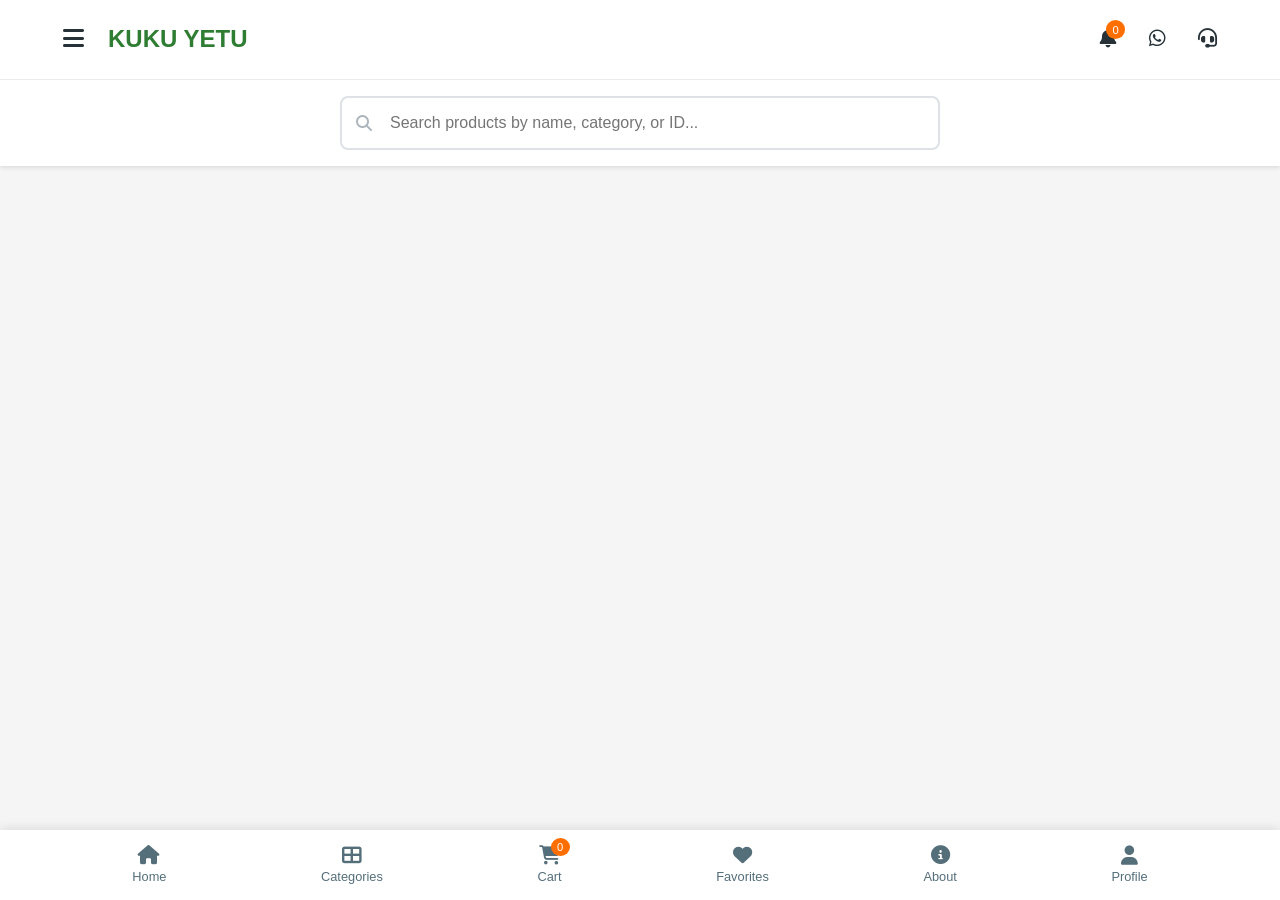
==== commit 7857717b: "Update index.html" ====
--- a/index.html
+++ b/index.html
@@ -4,258 +4,234 @@
     <meta charset="UTF-8">
     <meta name="viewport" content="width=device-width, initial-scale=1.0">
     <title>KUKU YETU - Premium Poultry Products</title>
-    
-    <!-- Font Awesome Icons -->
     <link rel="stylesheet" href="https://cdnjs.cloudflare.com/ajax/libs/font-awesome/6.4.0/css/all.min.css">
-    
-    <!-- Custom CSS - CORRECT PATH -->
     <link rel="stylesheet" href="css/style.css">
-    
-    <!-- Favicon -->
-    <link rel="icon" href="data:image/svg+xml,<svg xmlns='http://www.w3.org/2000/svg' viewBox='0 0 100 100'><text y='.9em' font-size='90'>🐔</text></svg>">
+    <!-- Add to both index.html and admin.html in the head section -->
+<link rel="icon" type="image/png" sizes="32x32" href="/assets/images/favicon-32x32.png">
+<link rel="apple-touch-icon" href="/assets/images/apple-touch-icon.png">
+
 </head>
 <body>
-
-<!-- Loading Overlay -->
-<div id="loadingOverlay" class="loading-overlay">
-    <div class="spinner-container">
+    <!-- Loading Spinner -->
+    <div id="loading-spinner" class="loading-spinner">
         <div class="spinner"></div>
-        <div class="loading-text">Loading KUKU YETU...</div>
-    </div>
-</div>
-
-<!-- Side Navigation -->
-<div class="side-nav" id="sideNav">
-    <div class="side-nav-header">
-        <h3>Menu</h3>
-        <i class="fas fa-times close-nav" onclick="toggleSideNav()"></i>
-    </div>
-    <div class="side-nav-content">
-        <div class="side-nav-section">
-            <h4>Categories</h4>
-            <ul class="category-list">
-                <li onclick="filterProducts('broilers')"><i class="fas fa-drumstick-bite"></i> Broilers</li>
-                <li onclick="filterProducts('layers')"><i class="fas fa-egg"></i> Layers</li>
-                <li onclick="filterProducts('eggs')"><i class="fas fa-egg"></i> Eggs</li>
-                <li onclick="filterProducts('chicks')"><i class="fas fa-seedling"></i> Chicks</li>
-            </ul>
-        </div>
-        <div class="side-nav-section">
-            <h4>Support</h4>
-            <ul>
-                <li onclick="openWhatsApp()"><i class="fab fa-whatsapp"></i> WhatsApp Channel</li>
-                <li onclick="callSupport()"><i class="fas fa-headset"></i> Support Center</li>
-            </ul>
-        </div>
-    </div>
-</div>
-
-<!-- Notification Panel -->
-<div class="notification-panel" id="notificationPanel">
-    <div class="notification-header">
-        <h3>Notifications</h3>
-        <i class="fas fa-times close-notification" onclick="toggleNotification()"></i>
-    </div>
-    <div class="notification-list" id="notificationList">
-        <!-- Notifications will be loaded here -->
-    </div>
-</div>
-
-<!-- Main Content -->
-<div class="app-container">
+    </div>
+
     <!-- Header -->
-    <header>
-        <div class="header-left">
-            <i class="fas fa-bars hamburger" onclick="toggleSideNav()"></i>
-            <h1 class="logo">KUKU YETU</h1>
-        </div>
-        <div class="header-right">
-            <i class="fas fa-bell notification-icon" onclick="toggleNotification()"></i>
-            <span class="notification-badge" id="notificationBadge">0</span>
-            <i class="fas fa-whatsapp whatsapp-icon" onclick="openWhatsApp()"></i>
-            <i class="fas fa-headset support-icon" onclick="callSupport()"></i>
+    <header class="header">
+        <div class="header-top">
+            <div class="container">
+                <div class="header-left">
+                    <button class="menu-toggle" id="menuToggle">
+                        <i class="fas fa-bars"></i>
+                    </button>
+                    <div class="logo">
+                        <h1>KUKU YETU</h1>
+                    </div>
+                </div>
+                <div class="header-right">
+                    <button class="notification-btn" id="notificationBtn">
+                        <i class="fas fa-bell"></i>
+                        <span class="badge" id="notificationBadge">0</span>
+                    </button>
+                    <a href="#" class="whatsapp-btn" id="whatsappBtn">
+                        <i class="fab fa-whatsapp"></i>
+                    </a>
+                    <a href="#" class="support-btn" id="supportBtn">
+                        <i class="fas fa-headset"></i>
+                    </a>
+                </div>
+            </div>
+        </div>
+
+        <!-- Navigation Menu (Hidden by default) -->
+        <nav class="main-nav" id="mainNav">
+            <div class="container">
+                <ul class="nav-links">
+                    <li><a href="#" data-filter="all">All Products</a></li>
+                    <li><a href="#" data-filter="broilers">Broilers</a></li>
+                    <li><a href="#" data-filter="layers">Layers</a></li>
+                    <li><a href="#" data-filter="eggs">Eggs</a></li>
+                    <li><a href="#" data-filter="chicks">Chicks</a></li>
+                </ul>
+            </div>
+        </nav>
+
+        <!-- Search Bar -->
+        <div class="search-bar">
+            <div class="container">
+                <div class="search-container">
+                    <i class="fas fa-search search-icon"></i>
+                    <input type="text" id="searchInput" placeholder="Search products by name, category, or ID...">
+                </div>
+            </div>
         </div>
     </header>
 
-    <!-- Search Section -->
-    <div class="search-section">
-        <div class="search-container">
-            <i class="fas fa-search"></i>
-            <input type="text" id="searchInput" placeholder="Search products by name or ID..." onkeyup="searchProducts()">
-        </div>
-    </div>
-
-    <!-- Categories Filter -->
-    <div class="categories-filter">
-        <button class="filter-btn active" onclick="filterProducts('all')">All</button>
-        <button class="filter-btn" onclick="filterProducts('broilers')">Broilers</button>
-        <button class="filter-btn" onclick="filterProducts('layers')">Layers</button>
-        <button class="filter-btn" onclick="filterProducts('eggs')">Eggs</button>
-        <button class="filter-btn" onclick="filterProducts('chicks')">Chicks</button>
-    </div>
-
-    <!-- Products Grid -->
-    <div class="products-grid" id="productsGrid">
-        <!-- Products will be loaded here -->
-    </div>
-
-    <!-- Pagination -->
-    <div id="pagination" class="pagination"></div>
+    <!-- Notification Panel -->
+    <div class="notification-panel" id="notificationPanel">
+        <div class="notification-header">
+            <h3>Notifications</h3>
+            <button class="close-btn" id="closeNotifications"><i class="fas fa-times"></i></button>
+        </div>
+        <div class="notification-list" id="notificationList">
+            <!-- Notifications will be loaded here -->
+        </div>
+    </div>
+
+    <!-- Side Menu -->
+    <div class="side-menu" id="sideMenu">
+        <div class="side-menu-header">
+            <h3>Menu</h3>
+            <button class="close-btn" id="closeMenu"><i class="fas fa-times"></i></button>
+        </div>
+        <div class="side-menu-content">
+            <div class="menu-section">
+                <h4>Filters</h4>
+                <div class="filter-options">
+                    <label><input type="checkbox" value="broilers"> Broilers</label>
+                    <label><input type="checkbox" value="layers"> Layers</label>
+                    <label><input type="checkbox" value="eggs"> Eggs</label>
+                    <label><input type="checkbox" value="chicks"> Chicks</label>
+                </div>
+            </div>
+            <div class="menu-section">
+                <h4>Quick Links</h4>
+                <ul>
+                    <li><a href="#" data-page="home">Home</a></li>
+                    <li><a href="#" data-page="categories">Categories</a></li>
+                    <li><a href="#" data-page="cart">Cart</a></li>
+                    <li><a href="#" data-page="favorites">Favorites</a></li>
+                    <li><a href="#" data-page="about">About</a></li>
+                    <li><a href="#" data-page="profile">Profile</a></li>
+                </ul>
+            </div>
+        </div>
+    </div>
+
+    <!-- Main Content -->
+    <main class="main-content">
+        <div class="container">
+            <!-- Products Grid -->
+            <div class="products-grid" id="productsGrid">
+                <!-- Products will be loaded here -->
+            </div>
+        </div>
+    </main>
+
+    <!-- Footer Navigation -->
+    <footer class="footer-nav">
+        <div class="container">
+            <div class="footer-icons">
+                <button class="footer-btn" data-page="home">
+                    <i class="fas fa-home"></i>
+                    <span>Home</span>
+                </button>
+                <button class="footer-btn" data-page="categories">
+                    <i class="fas fa-th-large"></i>
+                    <span>Categories</span>
+                </button>
+                <button class="footer-btn" data-page="cart" id="cartBtn">
+                    <i class="fas fa-shopping-cart"></i>
+                    <span>Cart</span>
+                    <span class="badge" id="cartBadge">0</span>
+                </button>
+                <button class="footer-btn" data-page="favorites">
+                    <i class="fas fa-heart"></i>
+                    <span>Favorites</span>
+                </button>
+                <button class="footer-btn" data-page="about">
+                    <i class="fas fa-info-circle"></i>
+                    <span>About</span>
+                </button>
+                <button class="footer-btn" data-page="profile">
+                    <i class="fas fa-user"></i>
+                    <span>Profile</span>
+                </button>
+            </div>
+        </div>
+    </footer>
 
     <!-- Product Modal -->
-    <div class="product-modal" id="productModal">
+    <div class="modal" id="productModal">
         <div class="modal-content">
-            <span class="close-modal" onclick="closeProductModal()">&times;</span>
+            <div class="modal-header">
+                <h2>Product Details</h2>
+                <button class="close-modal"><i class="fas fa-times"></i></button>
+            </div>
+            <div class="modal-body" id="productModalBody">
+                <!-- Product details will be loaded here -->
+            </div>
+        </div>
+    </div>
+
+    <!-- Cart Modal -->
+    <div class="modal" id="cartModal">
+        <div class="modal-content">
+            <div class="modal-header">
+                <h2>Shopping Cart</h2>
+                <button class="close-modal"><i class="fas fa-times"></i></button>
+            </div>
+            <div class="modal-body" id="cartModalBody">
+                <!-- Cart will be loaded here -->
+            </div>
+        </div>
+    </div>
+
+    <!-- Login Modal -->
+    <div class="modal" id="loginModal">
+        <div class="modal-content">
+            <div class="modal-header">
+                <h2>Login / Register</h2>
+                <button class="close-modal"><i class="fas fa-times"></i></button>
+            </div>
             <div class="modal-body">
-                <div class="modal-image-section">
-                    <div class="image-slider" id="imageSlider">
-                        <!-- Images will be loaded here -->
-                    </div>
-                    <div class="slider-dots" id="sliderDots"></div>
-                </div>
-                <div class="modal-details">
-                    <h2 id="modalTitle"></h2>
-                    <div class="modal-prices">
-                        <span class="current-price" id="modalPrice"></span>
-                        <span class="old-price" id="modalOldPrice"></span>
-                    </div>
-                    <div class="modal-rating" id="modalRating"></div>
-                    <p class="modal-description" id="modalDescription"></p>
-                    <div class="modal-actions">
-                        <button class="save-btn" onclick="toggleFavorite()">
-                            <i class="far fa-heart"></i> Save for later
-                        </button>
-                        <button class="checkout-btn" onclick="proceedToCheckout()">
-                            Proceed to Checkout
-                        </button>
-                    </div>
-                </div>
-            </div>
-        </div>
-    </div>
-
-    <!-- Login/Register Modal -->
-    <div class="auth-modal" id="authModal">
-        <div class="auth-content">
-            <span class="close-auth" onclick="closeAuthModal()">&times;</span>
-            <div class="auth-tabs">
-                <button class="auth-tab active" onclick="switchAuthTab('login')">Login</button>
-                <button class="auth-tab" onclick="switchAuthTab('register')">Register</button>
-            </div>
-            
-            <!-- Login Form -->
-            <form id="loginForm" class="auth-form active" onsubmit="handleLogin(event)">
-                <div class="form-group">
-                    <label>Email</label>
-                    <input type="email" id="loginEmail" required>
-                </div>
-                <div class="form-group">
-                    <label>Password</label>
-                    <input type="password" id="loginPassword" required>
-                </div>
-                <button type="submit" class="auth-submit">Login</button>
-            </form>
-
-            <!-- Register Form -->
-            <form id="registerForm" class="auth-form" onsubmit="handleRegister(event)">
-                <div class="form-group">
-                    <label>Full Name</label>
-                    <input type="text" id="regFullName" required>
-                </div>
-                <div class="form-group">
-                    <label>Email</label>
-                    <input type="email" id="regEmail" required>
-                </div>
-                <div class="form-group">
-                    <label>Phone Number</label>
-                    <input type="tel" id="regPhone" required>
-                </div>
-                <div class="form-group">
-                    <label>Password</label>
-                    <input type="password" id="regPassword" required minlength="6">
-                </div>
-                <button type="submit" class="auth-submit">Register</button>
-            </form>
-        </div>
-    </div>
-
-    <!-- Cart Modal -->
-    <div class="cart-modal" id="cartModal">
-        <div class="cart-content">
-            <span class="close-cart" onclick="closeCartModal()">&times;</span>
-            <h2>Your Cart</h2>
-            <div class="cart-items" id="cartItems">
-                <!-- Cart items will be loaded here -->
-            </div>
-            <div class="cart-total">
-                <span>Total:</span>
-                <span id="cartTotal">KSh 0</span>
-            </div>
-            <div class="cart-location">
-                <h3>Delivery Location</h3>
-                <div class="location-input">
-                    <input type="text" id="locationInput" placeholder="Click to get location" readonly onclick="getUserLocation()">
-                    <i class="fas fa-location-dot" onclick="getUserLocation()"></i>
-                </div>
-                <textarea id="specificAddress" placeholder="Specific address or delivery notes"></textarea>
-            </div>
-            <div class="cart-actions">
-                <button class="confirm-order" onclick="confirmOrder()">Confirm Order (Pay on Delivery)</button>
-                <button class="whatsapp-order" onclick="sendOrderViaWhatsApp()">
-                    <i class="fab fa-whatsapp"></i> Confirm via WhatsApp
-                </button>
-            </div>
-        </div>
-    </div>
-
-    <!-- Bottom Navigation -->
-    <nav class="bottom-nav">
-        <div class="nav-item active" onclick="window.location.reload()">
-            <i class="fas fa-home"></i>
-            <span>Home</span>
-        </div>
-        <div class="nav-item" onclick="showCategories()">
-            <i class="fas fa-th-large"></i>
-            <span>Categories</span>
-        </div>
-        <div class="nav-item" onclick="openCart()">
-            <i class="fas fa-shopping-cart"></i>
-            <span>Cart</span>
-            <span class="cart-badge" id="cartBadge">0</span>
-        </div>
-        <div class="nav-item" onclick="showFavorites()">
-            <i class="fas fa-heart"></i>
-            <span>Favorites</span>
-        </div>
-        <div class="nav-item" onclick="showAbout()">
-            <i class="fas fa-info-circle"></i>
-            <span>About</span>
-        </div>
-        <div class="nav-item" onclick="showProfile()">
-            <i class="fas fa-user"></i>
-            <span>Profile</span>
-        </div>
-    </nav>
-</div>
-
-<!-- Scripts -->
-<script src="js/api.js"></script>
-<script src="js/main.js"></script>
-
-<!-- Fallback to hide loading overlay -->
-<script>
-    window.addEventListener('load', function() {
-        setTimeout(function() {
-            const overlay = document.getElementById('loadingOverlay');
-            if (overlay) {
-                overlay.style.opacity = '0';
-                setTimeout(() => {
-                    overlay.style.display = 'none';
-                }, 500);
-            }
-        }, 2000);
-    });
-</script>
-
+                <div class="auth-tabs">
+                    <button class="tab-btn active" data-tab="login">Login</button>
+                    <button class="tab-btn" data-tab="register">Register</button>
+                </div>
+                
+                <!-- Login Form -->
+                <form id="loginForm" class="auth-form active">
+                    <div class="form-group">
+                        <label>Email</label>
+                        <input type="email" id="loginEmail" required>
+                    </div>
+                    <div class="form-group">
+                        <label>Password</label>
+                        <input type="password" id="loginPassword" required>
+                    </div>
+                    <button type="submit" class="btn-primary">Login</button>
+                </form>
+
+                <!-- Register Form -->
+                <form id="registerForm" class="auth-form">
+                    <div class="form-group">
+                        <label>Full Name</label>
+                        <input type="text" id="registerName" required>
+                    </div>
+                    <div class="form-group">
+                        <label>Email</label>
+                        <input type="email" id="registerEmail" required>
+                    </div>
+                    <div class="form-group">
+                        <label>Phone Number</label>
+                        <input type="tel" id="registerPhone" required>
+                    </div>
+                    <div class="form-group">
+                        <label>Password</label>
+                        <input type="password" id="registerPassword" required minlength="6">
+                    </div>
+                    <button type="submit" class="btn-primary">Register</button>
+                </form>
+            </div>
+        </div>
+    </div>
+
+    <!-- Toast Notification -->
+    <div class="toast-container" id="toastContainer"></div>
+
+    <script src="js/api.js"></script>
+    <script src="js/main.js"></script>
 </body>
 </html>
